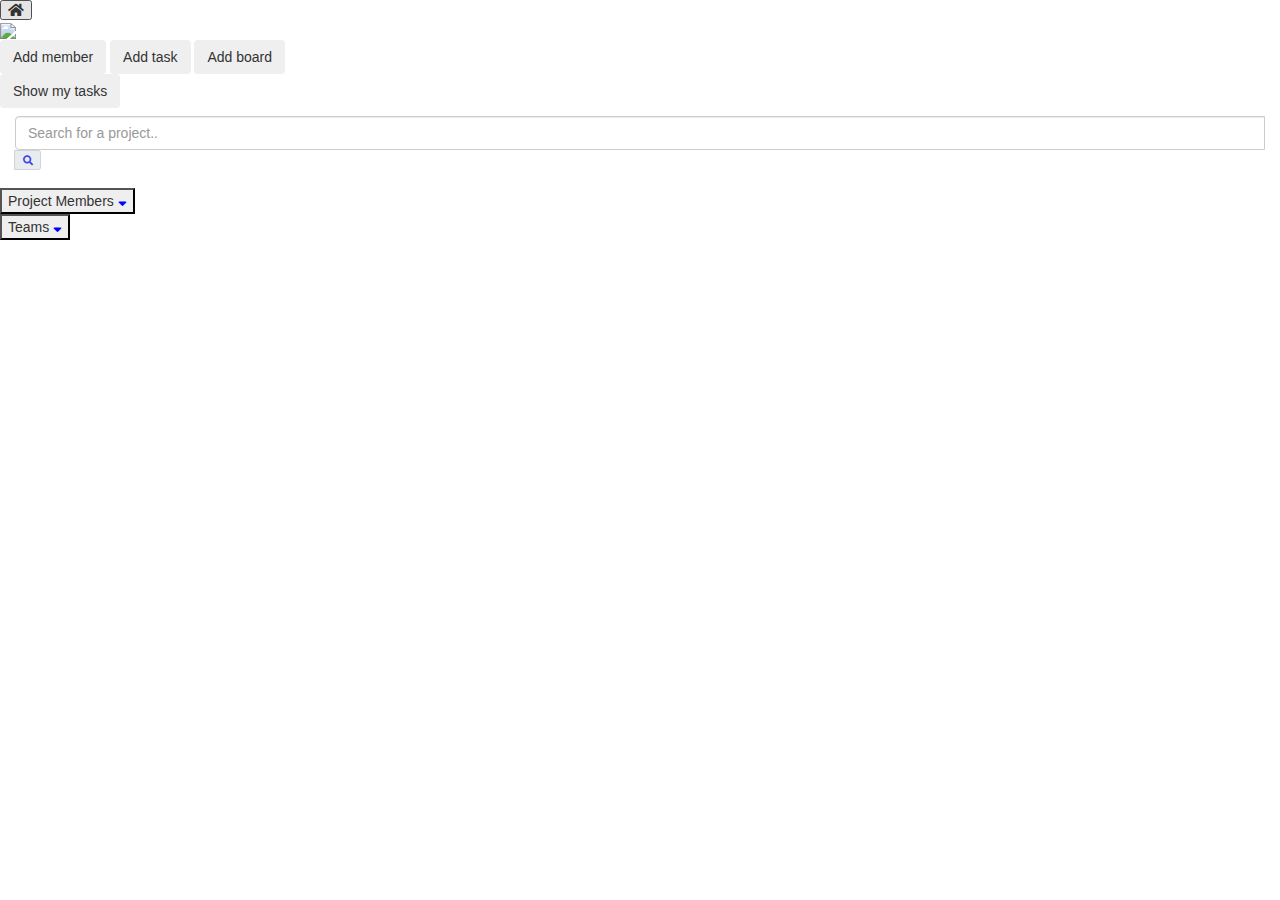
==== saasovation/src/main/resources/templates/project.html @ 735871a4 "Added a modal popup window for create operations" ====
<!DOCTYPE html>
<html lang="de" xmlns:th="http://www.w3.org/1999/xhtml">
<head>

    <!--th:replace="fragments/header :: head-->
    <meta charset="utf-8">
    <link rel="stylesheet" type="text/css" href="style.css"
          th:href="@{../css/style.css}" media="screen">
    <link rel="stylesheet" href="https://use.fontawesome.com/releases/v5.3.1/css/all.css">
    <link rel="stylesheet"
          href="https://maxcdn.bootstrapcdn.com/bootstrap/4.0.0/css/bootstrap.min.css"
          integrity="sha384-Gn5384xqQ1aoWXA+058RXPxPg6fy4IWvTNh0E263XmFcJlSAwiGgFAW/dAiS6JXm"
          crossorigin="anonymous">
    <link href="https://fonts.googleapis.com/css?family=Source+Sans+Pro&display=swap" rel="stylesheet">
    <meta charset="utf-8">
    <meta name="viewport" content="width=device-width, initial-scale=1">
    <link rel="stylesheet" href="https://maxcdn.bootstrapcdn.com/bootstrap/3.4.0/css/bootstrap.min.css">
    <script src="https://ajax.googleapis.com/ajax/libs/jquery/3.4.1/jquery.min.js"></script>
    <script src="https://maxcdn.bootstrapcdn.com/bootstrap/3.4.0/js/bootstrap.min.js"></script>
</head>
<body>
<div class="project-page-wrap">
    <div class="sidebar">
        <div class="home-wrap">
            <form th:action="@{/index}" class="sidebar-icon">
                <input type="submit" value="&#xf015;" class="fa fa-input drop-style">
            </form>
        </div>
    </div>
    <div class="project-bar">
        <div class="pr-name-wrap">
            <div class="pr-image">
                <img src="../img/project-management.png">
            </div>
            <div class="pr-name-details">
                <div class="project-name project-page" th:text="${project.projectName}"></div>
                <div class="pr-type" th:text="${project.projectType}"></div>
            </div>
        </div>
        <div class="project-operations">
            <div class="operation-wrap">

                <!--<input type="submit" value="Add member"-->
                <!--class="nav-btn drop-style project-btn"-->
                <!--data-toggle="modal" data-target="#myModal">-->
                <button type="button" class="btn create-proj-btn" data-toggle="modal" data-target="#myModal">Add
                    member
                </button>

                <button type="button" class="btn create-proj-btn" data-toggle="modal" data-target="#myModal">Add task
                </button>

                <button type="button" class="btn create-proj-btn" data-toggle="modal" data-target="#myModal">Add board
                </button>

                <form action="">
                    <button type="button" class="btn create-proj-btn" data-toggle="modal" data-target="#myModal">Show my
                        tasks
                    </button>
                </form>
            </div>
        </div>
    </div>
    <div class="project-container">
        <div class="dashboard-title" th:text="${project.projectName}"></div>
        <div class="project-heading-wrap">
            <div id="search-bar">

                <form action="" class="navbar-form" role="search" style="display: flex; flex-direction: row;">
                    <div class="input-group mb-3">
                        <input type="text" name="searchTerm"
                               class="form-control" placeholder="Search for a project.."
                               aria-label="Recipient's username"
                               aria-describedby="basic-addon2">
                        <div class="input-group-append">
                            <span class="input-group-text hover-ef" id="basic-addon2">
                              <i class="fa fa-search" style="color: #3440eb;"></i>
                            </span>
                        </div>
                    </div>
                </form>

            </div>
            <div class="members">

                <div class="dropdown">
                    <button class="dropbtn">
                        Project Members
                        <i class="fas fa-sort-down" style="color:blue;margin-bottom:3px;"></i>
                    </button>
                    <div class="dropdown-content">
                        <div th:each="member : ${allMembers}">
                            <div class="single-member" th:text="${member.firstName+' '+member.lastName}"></div>
                        </div>
                    </div>
                </div>


            </div>
            <div class="teams">
                <div class="dropdown">
                    <button class="dropbtn">
                        Teams
                        <i class="fas fa-sort-down" style="color:blue;margin-bottom:3px;"></i>
                    </button>
                    <div class="dropdown-content">
                        <div th:each="team : ${teams}">
                            <div class="single-member" th:text="${team.teamName}"></div>
                        </div>
                    </div>
                </div>
            </div>
        </div>


        <!-- Modal -->
        <div class="form-modals">

            <div class="modal fade" id="myModal" role="dialog">
                <div class="modal-dialog">

                    <!-- Modal content-->
                    <div class="modal-content">
                        <div class="modal-header">
                            <h4 class="modal-title">Add Member to Project</h4>
                            <button type="button" class="close" data-dismiss="modal">&times;</button>
                        </div>
                        <div class="modal-body">
                            <form action="">
                                <div class="form-group row">
                                    <label for="colFormLabelSm" class="col-sm-2 col-form-label col-form-label-sm">Enter a member name:</label>
                                    <div class="col-sm-10">
                                        <input type="email" class="form-control form-control-sm" id="colFormLabelSm" placeholder="col-form-label-sm">
                                    </div>
                                </div>
                            </form>
                        </div>
                        <div class="modal-footer">
                            <button type="button" class="btn btn-default" data-dismiss="modal">Close</button>
                        </div>
                    </div>

                </div>
            </div>

        </div>


    </div>


</div>

</body>
</html>
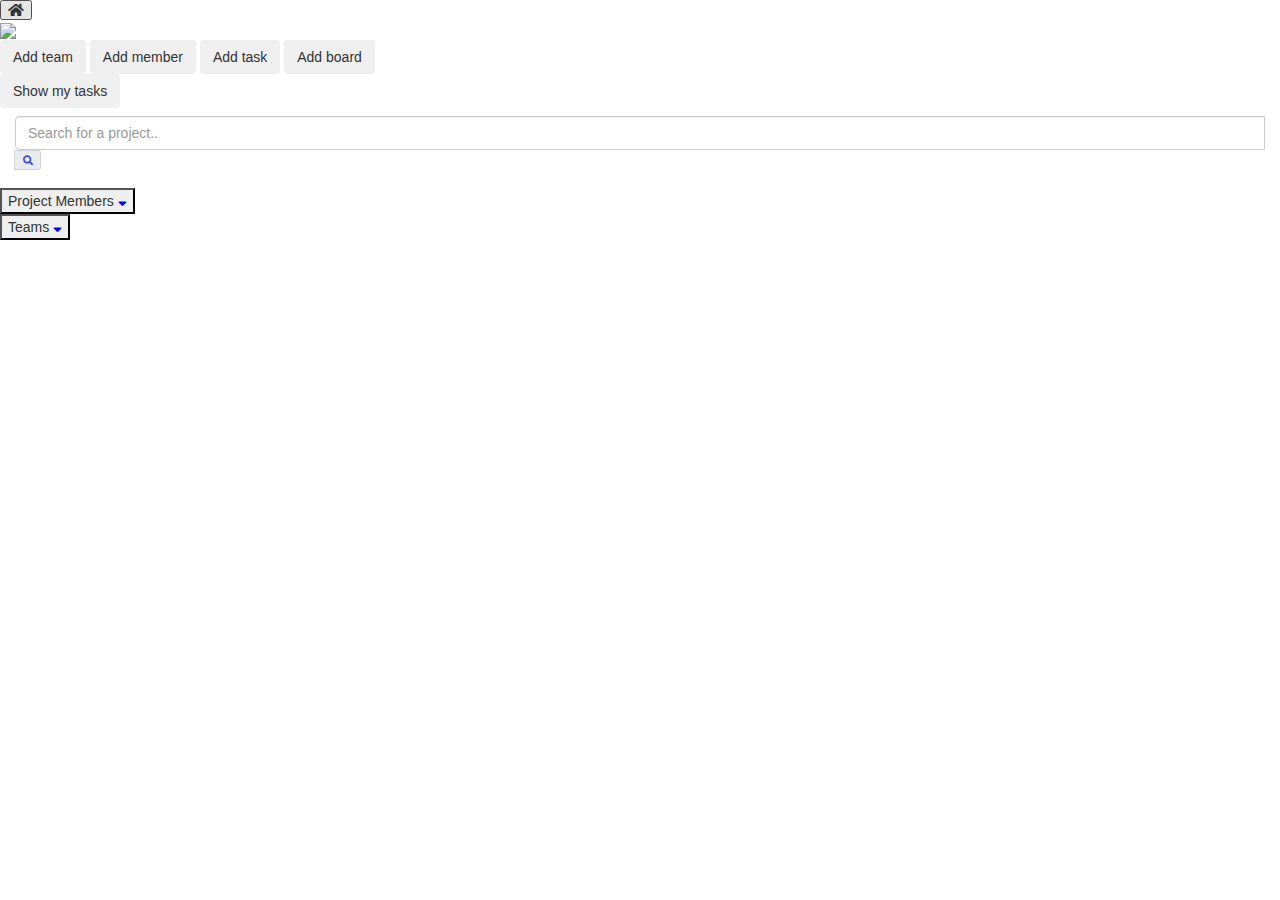
==== commit be81ac88: "Added a 'create team' function. Redirect needs to be fixed" ====
--- a/saasovation/src/main/resources/templates/project.html
+++ b/saasovation/src/main/resources/templates/project.html
@@ -43,6 +43,10 @@
                 <!--<input type="submit" value="Add member"-->
                 <!--class="nav-btn drop-style project-btn"-->
                 <!--data-toggle="modal" data-target="#myModal">-->
+
+                <button type="button" class="btn create-proj-btn" data-toggle="modal" data-target="#newTeamModal">Add team
+                </button>
+
                 <button type="button" class="btn create-proj-btn" data-toggle="modal" data-target="#myModal">Add
                     member
                 </button>
@@ -113,35 +117,76 @@
         </div>
 
 
-        <!-- Modal -->
+        <!-- Modals -->
         <div class="form-modals">
-
+            <!-- ADD MEMBER MODAL -->
             <div class="modal fade" id="myModal" role="dialog">
                 <div class="modal-dialog">
 
-                    <!-- Modal content-->
                     <div class="modal-content">
                         <div class="modal-header">
                             <h4 class="modal-title">Add Member to Project</h4>
                             <button type="button" class="close" data-dismiss="modal">&times;</button>
                         </div>
-                        <div class="modal-body">
-                            <form action="">
+                        <form action="">
+                            <div class="modal-body">
+
                                 <div class="form-group row">
-                                    <label for="colFormLabelSm" class="col-sm-2 col-form-label col-form-label-sm">Enter a member name:</label>
-                                    <div class="col-sm-10">
-                                        <input type="email" class="form-control form-control-sm" id="colFormLabelSm" placeholder="col-form-label-sm">
+                                    <label for="colFormLabelSm" class="col-sm-4 col-form-label col-form-label-sm"
+                                           style="font-size: 18px;">Member name:</label>
+                                    <div class="col-sm-7">
+                                        <input type="name" class="form-control form-control-sm" id="colFormLabelSm">
                                     </div>
                                 </div>
-                            </form>
-                        </div>
-                        <div class="modal-footer">
-                            <button type="button" class="btn btn-default" data-dismiss="modal">Close</button>
-                        </div>
-                    </div>
-
-                </div>
-            </div>
+
+                            </div>
+                            <div class="modal-footer">
+                                <button type="button" class="btn btn-success">Save</button>
+                            </div>
+                        </form>
+                    </div>
+
+                </div>
+            </div>
+
+            <!-- ADD NEW TEAM MODAL -->
+            <div class="modal fade" id="newTeamModal" role="dialog">
+                <div class="modal-dialog">
+
+                    <div class="modal-content">
+                        <div class="modal-header">
+                            <h4 class="modal-title">Add Team to Project</h4>
+                            <button type="button" class="close" data-dismiss="modal">&times;</button>
+                        </div>
+                        <form th:action="@{/newTeam/{id}(id=${project.id})}" method="post">
+                            <div class="modal-body">
+
+                                <div class="form-group row">
+                                    <label for="colFormLabelSm" class="col-sm-4 col-form-label col-form-label-sm"
+                                           style="font-size: 18px;">Team type:</label>
+                                    <div class="col-sm-7">
+                                        <div class="input-group mb-5" style="display: flex;">
+                                            <select class="custom-select" name="teamName" style="height: auto;" id="inputGroupSelect02">
+                                                <option selected>Select a type...</option>
+                                                <option value="software">Software</option>
+                                                <option value="it">IT</option>
+                                                <option value="content management">Content management</option>
+                                                <option value="business administration">Business Administration</option>
+                                            </select>
+                                        </div>
+                                    </div>
+                                </div>
+
+                            </div>
+                            <div class="modal-footer">
+                                <input type="submit" class="btn btn-success">Save</input>
+                            </div>
+                        </form>
+                    </div>
+
+                </div>
+            </div>
+
 
         </div>
 
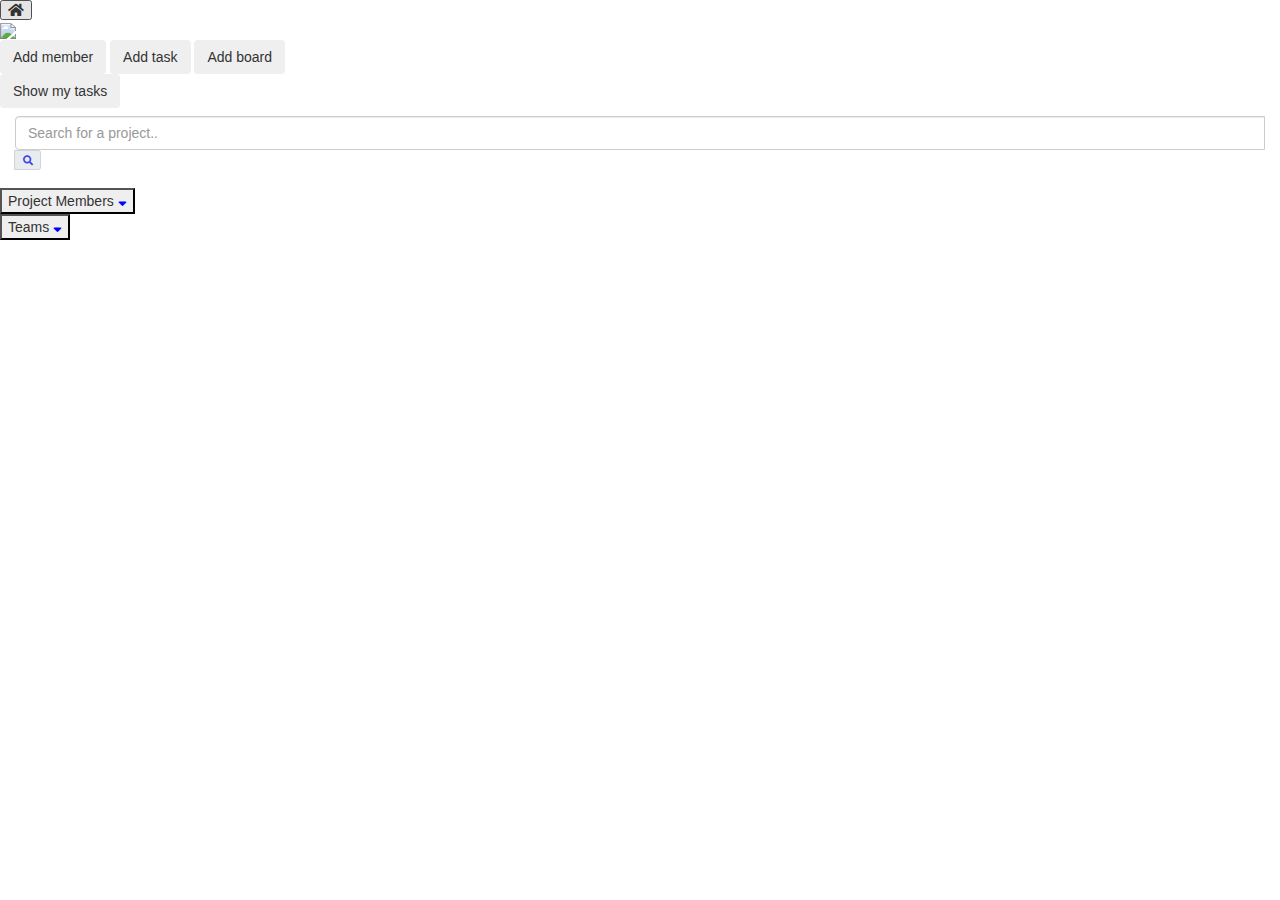
==== commit 6512f26a: "Modified the front-end to have a dropdown of all existing users and have it connected with MemberCon" ====
--- a/saasovation/src/main/resources/templates/project.html
+++ b/saasovation/src/main/resources/templates/project.html
@@ -1,7 +1,6 @@
 <!DOCTYPE html>
 <html lang="de" xmlns:th="http://www.w3.org/1999/xhtml">
 <head>
-
     <!--th:replace="fragments/header :: head-->
     <meta charset="utf-8">
     <link rel="stylesheet" type="text/css" href="style.css"
@@ -44,8 +43,8 @@
                 <!--class="nav-btn drop-style project-btn"-->
                 <!--data-toggle="modal" data-target="#myModal">-->
 
-                <button type="button" class="btn create-proj-btn" data-toggle="modal" data-target="#newTeamModal">Add team
-                </button>
+                <!--<button type="button" class="btn create-proj-btn" data-toggle="modal" data-target="#newTeamModal">Add team-->
+                <!--</button>-->
 
                 <button type="button" class="btn create-proj-btn" data-toggle="modal" data-target="#myModal">Add
                     member
@@ -93,7 +92,7 @@
                         <i class="fas fa-sort-down" style="color:blue;margin-bottom:3px;"></i>
                     </button>
                     <div class="dropdown-content">
-                        <div th:each="member : ${allMembers}">
+                        <div th:each="member : ${projectMembers}">
                             <div class="single-member" th:text="${member.firstName+' '+member.lastName}"></div>
                         </div>
                     </div>
@@ -117,79 +116,10 @@
         </div>
 
 
-        <!-- Modals -->
-        <div class="form-modals">
-            <!-- ADD MEMBER MODAL -->
-            <div class="modal fade" id="myModal" role="dialog">
-                <div class="modal-dialog">
-
-                    <div class="modal-content">
-                        <div class="modal-header">
-                            <h4 class="modal-title">Add Member to Project</h4>
-                            <button type="button" class="close" data-dismiss="modal">&times;</button>
-                        </div>
-                        <form action="">
-                            <div class="modal-body">
-
-                                <div class="form-group row">
-                                    <label for="colFormLabelSm" class="col-sm-4 col-form-label col-form-label-sm"
-                                           style="font-size: 18px;">Member name:</label>
-                                    <div class="col-sm-7">
-                                        <input type="name" class="form-control form-control-sm" id="colFormLabelSm">
-                                    </div>
-                                </div>
-
-                            </div>
-                            <div class="modal-footer">
-                                <button type="button" class="btn btn-success">Save</button>
-                            </div>
-                        </form>
-                    </div>
-
-                </div>
-            </div>
-
-            <!-- ADD NEW TEAM MODAL -->
-            <div class="modal fade" id="newTeamModal" role="dialog">
-                <div class="modal-dialog">
-
-                    <div class="modal-content">
-                        <div class="modal-header">
-                            <h4 class="modal-title">Add Team to Project</h4>
-                            <button type="button" class="close" data-dismiss="modal">&times;</button>
-                        </div>
-                        <form th:action="@{/newTeam/{id}(id=${project.id})}" method="post">
-                            <div class="modal-body">
-
-                                <div class="form-group row">
-                                    <label for="colFormLabelSm" class="col-sm-4 col-form-label col-form-label-sm"
-                                           style="font-size: 18px;">Team type:</label>
-                                    <div class="col-sm-7">
-                                        <div class="input-group mb-5" style="display: flex;">
-                                            <select class="custom-select" name="teamName" style="height: auto;" id="inputGroupSelect02">
-                                                <option selected>Select a type...</option>
-                                                <option value="software">Software</option>
-                                                <option value="it">IT</option>
-                                                <option value="content management">Content management</option>
-                                                <option value="business administration">Business Administration</option>
-                                            </select>
-                                        </div>
-                                    </div>
-                                </div>
-
-                            </div>
-                            <div class="modal-footer">
-                                <input type="submit" class="btn btn-success">Save</input>
-                            </div>
-                        </form>
-                    </div>
-
-                </div>
-            </div>
+        <div th:replace="fragments/add-member-modal.html :: header"></div>
 
 
-        </div>
-
+        <div th:replace="fragments/new-team-modal.html ::header"></div>
 
     </div>
 
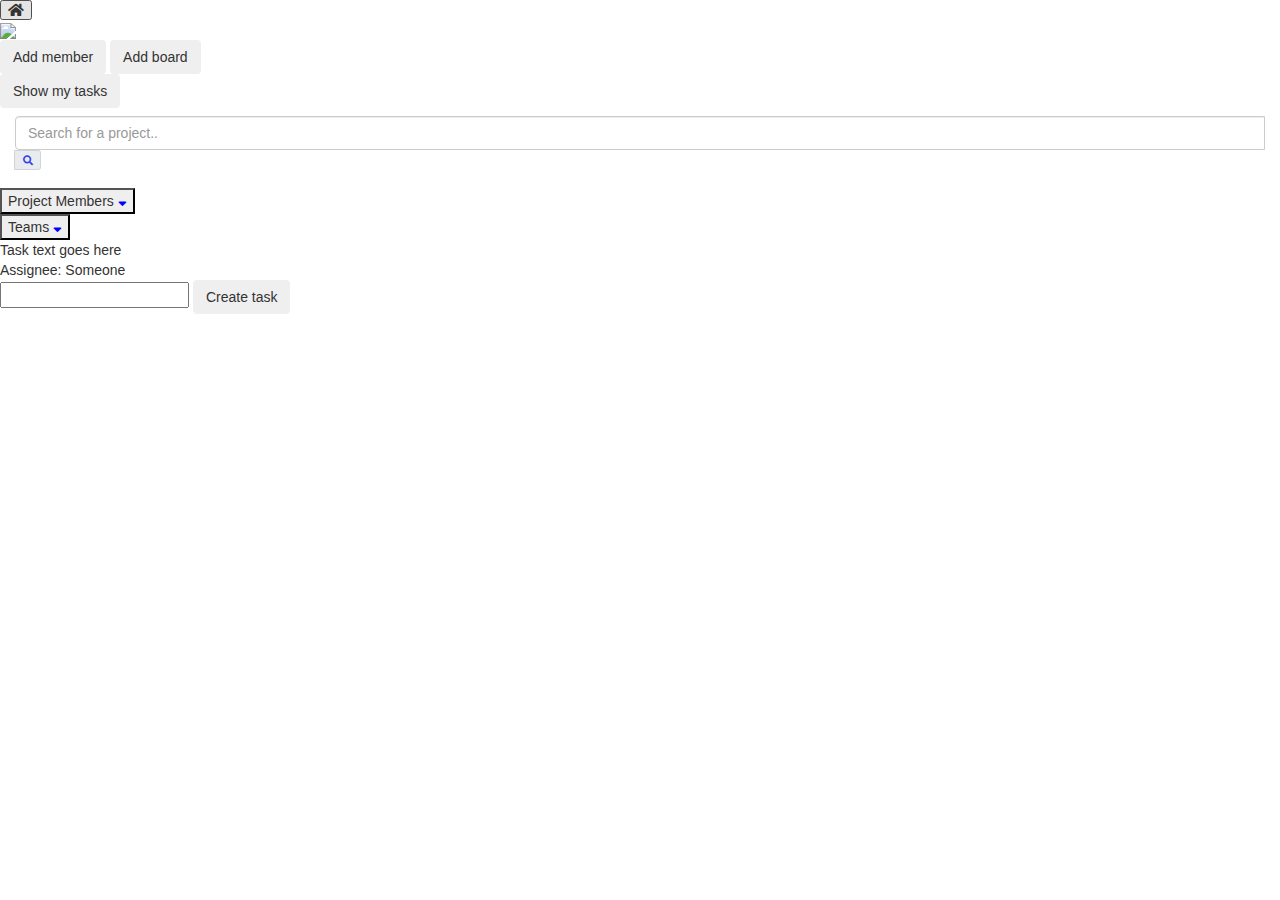
==== commit 28ecbc7d: "Added 'Task'-related components: 1. Task entity class 2. Task repository 3. Task front-end modal" ====
--- a/saasovation/src/main/resources/templates/project.html
+++ b/saasovation/src/main/resources/templates/project.html
@@ -50,10 +50,7 @@
                     member
                 </button>
 
-                <button type="button" class="btn create-proj-btn" data-toggle="modal" data-target="#myModal">Add task
-                </button>
-
-                <button type="button" class="btn create-proj-btn" data-toggle="modal" data-target="#myModal">Add board
+                <button type="button" class="btn create-proj-btn" data-toggle="modal" data-target="#boardModal">Add board
                 </button>
 
                 <form action="">
@@ -115,9 +112,32 @@
             </div>
         </div>
 
+        <div class="boards">
+            <div th:each="board : ${boards}">
+                <div class="single-board">
+                    <div th:text="${board.boardName}" class="board-title"></div>
+                    <div>
+                        <div class="single-task">
+                            <div class="task-title">Task text goes here</div>
+                            <div class="assigned-to">Assignee: Someone</div>
+                        </div>
+                    </div>
+
+                    <form th:action="@{/createTaskForBoard/{id}(id=${board.id})}">
+                        <input type="text" name="taskName"/>
+                        <button type="button" class="btn create-proj-btn" data-toggle="modal" data-target="#createTaskModal">Create task
+                        </button>
+
+                        <div th:replace="fragments/add-task-modal.html :: header"></div>
+                    </form>
+                </div>
+            </div>
+        </div>
+
 
         <div th:replace="fragments/add-member-modal.html :: header"></div>
 
+        <div th:replace="fragments/add-board-modal.html ::header"></div>
 
         <div th:replace="fragments/new-team-modal.html ::header"></div>
 
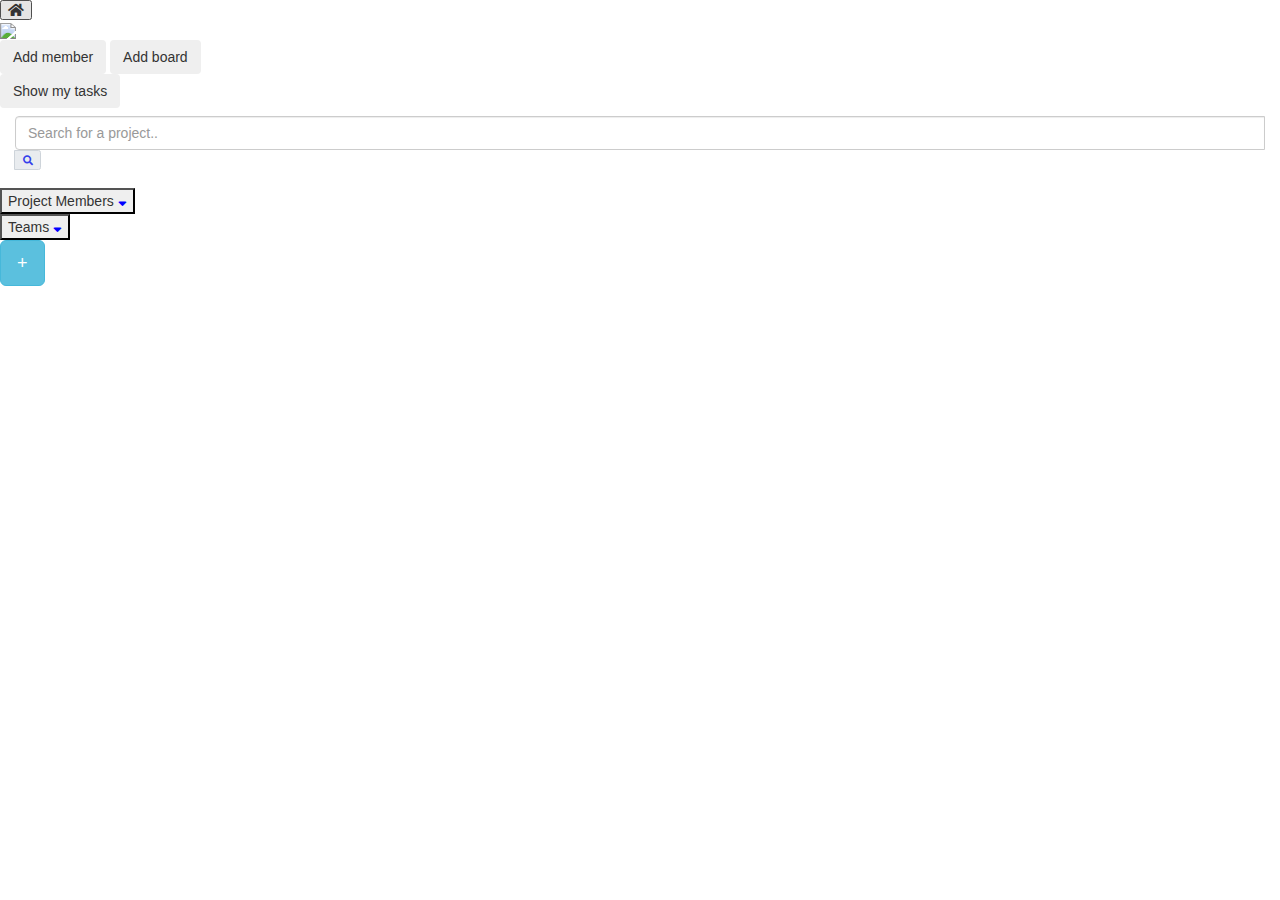
==== commit 1414eadb: "Fixed a major but of a bootstrap modal form by adding the th:attrappend property" ====
--- a/saasovation/src/main/resources/templates/project.html
+++ b/saasovation/src/main/resources/templates/project.html
@@ -50,7 +50,8 @@
                     member
                 </button>
 
-                <button type="button" class="btn create-proj-btn" data-toggle="modal" data-target="#boardModal">Add board
+                <button type="button" class="btn create-proj-btn" data-toggle="modal" data-target="#boardModal">Add
+                    board
                 </button>
 
                 <form action="">
@@ -113,35 +114,43 @@
         </div>
 
         <div class="boards">
+
+
             <div th:each="board : ${boards}">
-                <div class="single-board">
-                    <div th:text="${board.boardName}" class="board-title"></div>
-                    <div>
-                        <div class="single-task">
-                            <div class="task-title">Task text goes here</div>
-                            <div class="assigned-to">Assignee: Someone</div>
-                        </div>
-                    </div>
+                <div class="single-board" th:id="${board.id}">
+                    <div th:text="${board.boardName+' '+board.id}" th:class="board-title"></div>
 
-                    <form th:action="@{/createTaskForBoard/{id}(id=${board.id})}">
-                        <input type="text" name="taskName"/>
-                        <button type="button" class="btn create-proj-btn" data-toggle="modal" data-target="#createTaskModal">Create task
-                        </button>
+                    <!--<button type="button" class="btn create-proj-btn" data-toggle="modal"-->
+                    <!--data-target="#createTaskModal">+-->
+                    <!--</button>-->
 
-                        <div th:replace="fragments/add-task-modal.html :: header"></div>
-                    </form>
+                    <!--<button type="button" class="btn create-proj-btn" data-toggle="modal"-->
+                            <!--data-target="#createTaskModal" th:attrappend="data-target=${board.id}">+-->
+                    <!--</button>-->
+
+                    <!--<button type="button" class="btn btn-info btn-lg" data-toggle="modal" data-target="#createTaskModal">+ </button>-->
+                    <button type="button" class="btn btn-info btn-lg" data-toggle="modal" data-target="#createTaskModal" th:attrappend="data-target=${board.id}">+ </button>
+
+
+                    <div th:replace="fragments/create-task-modal.html :: header"></div>
+
+
                 </div>
+
             </div>
         </div>
 
 
-        <div th:replace="fragments/add-member-modal.html :: header"></div>
+    </div>
 
-        <div th:replace="fragments/add-board-modal.html ::header"></div>
 
-        <div th:replace="fragments/new-team-modal.html ::header"></div>
+    <div th:replace="fragments/add-member-modal.html :: header"></div>
 
-    </div>
+    <div th:replace="fragments/add-board-modal.html ::header"></div>
+
+    <div th:replace="fragments/new-team-modal.html ::header"></div>
+
+</div>
 
 
 </div>
